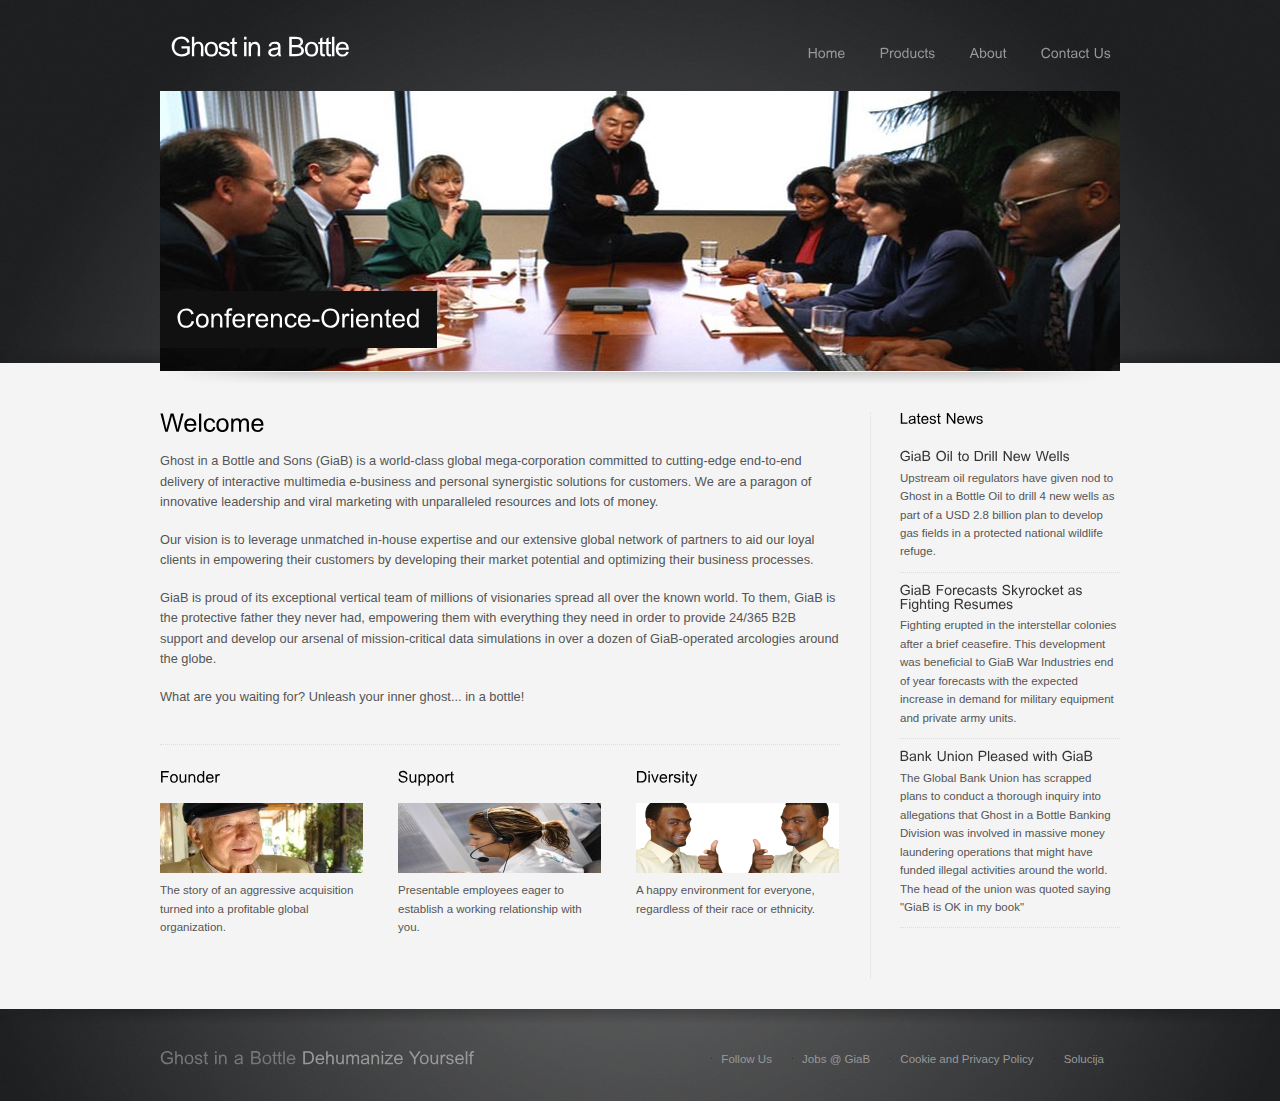
==== index.html @ a6d0d1fd "Initial import" ====
<html>
<head>
	<meta http-equiv="content-type" content="text/html;charset=utf-8" />
	<title>Ghost in a Bottle - Leading Industry Visionaries</title>
    <link rel="stylesheet" href="css/main.css" type="text/css" />
	<script type="text/javascript" src="js/jquery-1.4.1.min.js"></script>
	<script type="text/javascript" src="js/menu.js"></script>
	<script type="text/javascript" src="js/slideshow.js"></script>
	<script type="text/javascript" src="js/cufon-yui.js"></script>
	<script type="text/javascript" src="js/Arial.font.js"></script>
	<script type="text/javascript">
		Cufon.replace('h1,h2,h3,h4,h5,#menu,#copy,.blog-date');
	</script>
	<script type="text/javascript" src="js/fancyzoom.min.js"></script>
	<script type="text/javascript" charset="utf-8">
		$(document).ready(function() {
			$('div.photo a').fancyZoom({directory: 'images/zoom', scaleImg: true, closeOnClick: true});
		});
	</script>
    <script type="text/javascript">
        var _gaq = _gaq || [];
        _gaq.push(['_setAccount', 'UA-34212577-2']);
        _gaq.push(['_gat._anonymizeIp']);
        _gaq.push(['_trackPageview']);

        (function() {
            var ga = document.createElement('script'); ga.type = 'text/javascript'; ga.async = true;
            ga.src = ('https:' == document.location.protocol ? 'https://ssl' : 'http://www') + '.google-analytics.com/ga.js';
            var s = document.getElementsByTagName('script')[0]; s.parentNode.insertBefore(ga, s);
        })();
    </script>
</head>
<body>
	<div id="bg">
		<div class="wrap">
			
			<!-- logo -->
			<h1><a href="index.html">Ghost in a Bottle</a></h1>
			<!-- /logo -->
			
			<!-- menu -->
			<div id="mainmenu">
				<ul id="menu">
					<li><a class="current" href="index.html">Home</a></li>
					<li><a href="products.html">Products</a></li>
					<li><a href="about.html">About</a></li>
					<li><a href="contact.html">Contact Us</a></li>
				</ul>
			</div>
			<!-- /menu -->
			
			<!-- pitch -->
			<div id="pitch">
				<div id="slideshow">
					
					<!-- 1st frame -->
					<div class="active">
						<img src="images/pitch/meeting.jpg" alt="" />
						<div class="overlay transparent">
							<h2>Conference-Oriented</h2>
						</div>
					</div>
					<!-- /1st frame -->
					
					<!-- 2nd frame -->
					<div>
						<img src="images/pitch/globalteam.jpg" alt="" />
						<div class="overlay transparent">
							<h2>Outsourcing Innovation</h2>
						</div>
					</div>
					<!-- /2nd frame -->
					
					<!-- 3rd frame -->
					<div>
						<img src="images/pitch/icu.jpg" alt="" />
						<div class="overlay transparent">
							<h2>We See You</h2>
						</div>
					</div>
                    <!-- 4th frame -->
                    <div>
						<img src="images/pitch/countmoney.jpg" alt="" />
						<div class="overlay transparent">
							<h2>Our Vision</h2>
						</div>
					</div>
					<!-- 3rd frame -->
					
				</div>
			</div>
			<!-- /pitch -->
			
			<!-- main -->
			<div id="main">
				<div id="intro">
					<h2>Welcome</h2>
					<p>Ghost in a Bottle and Sons (GiaB) is a world-class global 
                    mega-corporation committed to cutting-edge end-to-end delivery 
                    of interactive multimedia e-business and personal synergistic
                    solutions for customers. We are a paragon of innovative leadership
                    and viral marketing with unparalleled resources and lots of money.
                    </p>
                    <p>
                    Our vision is to leverage unmatched in-house expertise and our
                    extensive global network of partners to aid our loyal clients in
                    empowering their customers by developing their market
                    potential and optimizing their business processes.
                    </p>
                    <p>
                    GiaB is proud of its exceptional vertical team of millions of
                    visionaries spread all over the known world. To them, GiaB is
                    the protective father they never had, empowering them with
                    everything they need in order to provide 24/365 B2B support and
                    develop our arsenal of mission-critical data simulations in
                    over a dozen of GiaB-operated arcologies around the globe.
                    </p>
                    <p>
                    What are you waiting for? Unleash your inner ghost... in a bottle!
                    </p>

				</div>
			
				<!-- bits -->
				<div id="bits">
					<div class="bit">
						<h4>Founder</h4>
						<div class="photo">
							<a href="#approach"><img src="images/pitch/grandpa.jpg" alt="Thumb" /></a>
						</div>
						<p>The story of an aggressive acquisition turned into a profitable global organization.</p>
						<div id="approach">
							<img src="images/pitch/grandpa.jpg" alt="Founder" />
                            <p class="popup_text">Psst. Yo. This here is a hidden message
                            left by the Military of Ghostbusters (MoG) and Mothers Against
                            GiaB Intl. (MAGI). Do not believe their filthy lies!
                            Stay tuned for more messages. Over and out.</p>
						</div>
					</div>
					<div class="bit">
						<h4>Support</h4>
						<div class="photo">
							<a href="#methods"><img src="images/pitch/support.jpg" alt="Thumb" /></a>
						</div>
						<p>Presentable employees eager to establish a working relationship with you.</p>
						<div id="methods">
							<img src="images/pitch/support.jpg" alt="Support" />
                            <p class="popup_text">MoG and MAGI managed to bypass GiaB's security systems.
                            We strive to bring you the truth no matter how ugly it may be. GiaB SUCKS.
                            Greedy corporations that destroy our planet are totally not cool. 
                            Over and out.</p>
						</div>
					</div>
					<div class="bit last">
						<h4>Diversity</h4>
						<div class="photo">
							<a href="#results"><img src="images/pitch/diversity.png" alt="Thumb" /></a>
						</div>
						<p>A happy environment for everyone, regardless of their race or ethnicity.</p>
						<div id="results">
							<img src="images/pitch/diversity.png" alt="Diversity" />
                            <p class="popup_text">This guy here is an Android. No one can be that
                            happy in a world run by corporations like GiaB. Well, he might alternatively
                            be a cyborg, or a genetically modified mutant. That'd explain why there are
                            two of them in the picture. Over and out.</p>
						</div>
					</div>
					<div class="clear"></div>
				</div>
				<!-- /bits -->
		
			</div>
			<!-- /main -->
			
			<!-- side -->
			<div id="side">
				<h4>Latest News</h4>
				
				<div class="news">
					<h5><a href="#">GiaB Oil to Drill New Wells</a></h5>
					<p>Upstream oil regulators have given nod to Ghost in a Bottle Oil 
                    to drill 4 new wells as part of a USD 2.8 billion plan to develop 
                    gas fields in a protected national wildlife refuge.</p>
				</div>
				
				<div class="news">
					<h5><a href="#">GiaB Forecasts Skyrocket as Fighting Resumes</a></h5>
					<p>Fighting erupted in the interstellar colonies after a brief ceasefire.
                    This development was beneficial to GiaB War Industries end of year forecasts
                    with the expected increase in demand for military equipment and private army
                    units.
                    </p>
				</div>
				
				<div class="news">
					<h5><a href="#">Bank Union Pleased with GiaB</a></h5>
					<p>The Global Bank Union has scrapped plans to conduct a thorough inquiry
                    into allegations that Ghost in a Bottle Banking Division was involved in
                    massive money laundering operations that might have funded illegal activities around
                    the world. The head of the union was quoted saying "GiaB is OK in my book"
                    </p>
				</div>

			</div>
			<!-- /side -->
		</div>
			
		<!-- footer -->
		<div id="footer">
			<div id="footerbg">
				<div class="wrap">
				
					<!-- footer links -->
					<p id="footer_menu">
						<a href="https://twitter.com/ghostinabottle" target="_blank">Follow Us</a>
						<a href="contact.html">Jobs @ GiaB</a>
						<a href="privacy.html">Cookie and Privacy Policy</a>
						<!-- credit link -->
						<a href="http://www.solucija.com" title="Free CSS Templates" target="_blank">Solucija</a>
					</p>
					<!-- /footer links -->
					
					<p id="copy">Ghost in a Bottle <span>Dehumanize Yourself</span></p>
					
					<div class="clear"></div>
				</div>
			</div>
		</div>
		<!-- /footer -->
		
	</div>
</body>
</html>
---- css/main.css ----
/*

	
	corporattica // free CSS template
	
	=================================
	
	Author: Luka Cvrk
	
	Solucija - Awesome web templates
	www.solucija.com
	
	---------------------------------

*/

@charset "utf-8";

/* reset */
*{
	margin:0;
	padding:0;
	outline:0;
}
img {
	border: 0; 
}
.clear { 
	clear: both; 
}
.line {
	clear: both;
	padding: 15px 0 0;
	margin: 0 0 25px;
	border-bottom: 1px solid #ddd;
}

body { 
	font: .8em Arial, Verdana, Tahoma, Sans-Serif; 
	background: #f4f4f4 url(../images/bgtile.jpg) repeat-x; 
	color: #555; 
}

/* typography and links */
a { 
	text-decoration: none;
	color: #333;
}

p  { 
	margin: 0 0 17px; 
	line-height: 1.6em; 
}

/* headings */
h1, h2, h3, h4, h5 {
	font-weight: normal;
}
h1 { 
	float: left; 
	font-size: 2.1em; 
	color: #fff;
	letter-spacing: -1.4px;	
	margin: 0 0 30px 0;
	padding: 34px 0 0 10px;
}
h1 a { 
	color: #fff; 
}
h2 { 
	margin: 0 0 15px; 
	font-size: 1.9em; 
	color: #000; 
}
h2.inner { 
	border-bottom: 1px solid #ddd; 
	margin: 0 0 25px; 
	padding: 0 0 10px; 
}
h3 { 
	margin: 0 0 7px;  
	font-size: 1.3em; 
	clear: both; 
	color: #000; 
	line-height: 1.3em; 
}
h4 { 
	margin: 0 0 10px; 
	font-size: 1.2em; 
	color: #000; 
}
h5 {
	font-size: 1em;
	color: #eee; 
	margin: 0 0 14px;
}

#bg { 
	background: url(../images/bg.jpg) no-repeat center top; 
}

/* content holder */
.wrap { 
	margin: 0 auto; 
	width: 960px;
}

/* menu */
#mainmenu { 
	float: right; 
	padding: 39px 0 0; 
}
#menu ul { 
	float: right; 
}
#menu li { 
	display: inline; 
	float: left; 
	margin: 0 0 0 18px; 
}
#menu li a { 
	display: block; 
	color: #999; 
	padding: 7px; 
	font-size: 1.1em; 
	border: 1px solid transparent; 
}
#menu a:hover, #menu li.current a { 
	border-color: #444;  
}
#menu li ul { 
	top: 98px;
	background: url(../images/dot.png); 
	padding: 3px;
	font-size: .92em; 
	position: absolute; 
	display: none; 
	z-index: 100; 	
}
#menu li ul li { 
	float: none; 
	display: inline; 
	margin: 0; 
	padding: 0; 
	clear: left;
}

#menu li ul li a { 
	color: #fff;
	margin: 4px; 
	white-space: nowrap;
	padding: 8px;	
}
#menu li ul li a:hover {
	background: #2C2D2F;
	border-color: #2C2D2F;
}

/* pitch slideshow */
#pitch { 
	clear: both; 
	height: 296px; 
	background: url(../images/shadow.png) no-repeat left bottom;
	margin: 0 0 25px;
}
#slideshow {
    position:relative;
    height: 310px;
}
#slideshow img {
	float: left;
}
#slideshow div {
    position: absolute;
    top: 0;
    left: 0;
    z-index: 8;
}
#slideshow div.active {
    z-index: 10;
}
#slideshow div.last-active {
    z-index: 9;
}

#zoom { 
	z-index: 11; 
}

/* pitch overlay */
.overlay {
	clear: both;
	float: left; 
	z-index: 100;
	position: relative; 
	margin: 200px 0 0; 
}
.overlay h2{ 
	color: white; 
	font-size: 2em;
	background: #111;
	padding: 16px;
	margin: 0;
	float: left;
}
.overlay p {
	clear: both;
	background: #fff;
	padding: 16px;
}

#slideshow:hover .arrow {
	background: url(../images/dot.png);
}

.arrow { 
	float: right;
	position: relative;
	width: 65px;
	height: 63px;
	margin: -180px 0 0;
	z-index: 100;
}

.arrow a { 
	float: left;
	background: url(../images/pitcharrow.gif) no-repeat center center; 
	width: 15px;
	height: 24px;
	padding: 19px 25px;
}


/* inner pitch */
#inner-pitch {
	clear: both;
}
#inner-pitch .overlay {
	margin: 0;
	width: 920px;
}

/* main content */
#main { 
	clear: left; 
	float: left; 
	width: 680px;
	border-right: 1px dotted #ddd;
	padding: 0 30px 0 0;
	margin: 0 0 30px;
}

#intro { 
	padding: 0 0 20px; 
	margin: 0 0 25px;
	border-bottom: 1px dotted #ddd; 
}

/* holder for page content */
#page { 
	
}
.justify { 
	text-align: justify; 
}

/* images align */
.left { 
	float: left; 
	margin: 0 15px 5px 0; 
}
.right { 
	float: right; 
	margin: 0 0 5px 15px; 
}

/* tables */
.table { 
	border-collapse: collapse;
	width: 100%;
	margin: 0 0 30px;	
}
.table td {
	padding: 10px;
	border-bottom: 1px solid #ddd;
}
.table thead td {
	font-weight: bold;
	border-bottom: 3px double #ddd;
	border-top: 1px solid #ddd;
	background: #fff;
}
.table .odd td { background: #fff; }

/* blog posts */
.blog-post  { 
	border-bottom: 1px solid #ddd; 
	margin: 0 0 30px; 
}
.blog-date { 
	float: left; 
	width: 40px; 
	text-align: right; 
	font-size: .9em; 
	padding: 4px 0 0;
}
.blog-date span { 
	font-size: 1.8em; 
}
.blog-body { 
	float: right; 
	width: 590px; 
	border-left: 1px solid #ddd;
	padding: 0 0 0 22px;
}

/* lists */
#page ul, #page ol { 
	margin: 0 0 25px 27px; 
}
#page li { 
	padding: 6px 0; 
	list-style: square; 
}

/* boxes */
.half, .third { 
	float: left; 
	width: 292px; 
	background: #fff; 
	padding: 15px; 
	margin: 0 30px 30px 0; 
}
.third {
	width: 175px;
}

.last { 
	margin-right: 0; 
}

/* home page bits */
#bits {
	clear: both;
	margin: 0 0 25px; 
}

.bit {
	float: left;
	width: 203px;
	padding: 0 35px 0 0;
}
.bit h4 {
	margin: 0 0 18px;
}
.bit img { margin: 0 0 8px; }

.bit p {
	font-size: .9em;
}
.bit.last { padding-right: 0; }
.more { margin: 0; }


/* sidebar */
#side { 
	float: right; 
	width: 220px; 
	font-size: .9em;
}
#side h4 {
	margin: 0 0 23px;
	font-size: 1.3em;
}

.news { 
	border-bottom: 1px dotted #ddd;
	margin: 0 0 11px;
 
}
.news h5 { 
	margin: 0 0 5px; 
	font-size: 1.2em;
}
.news p {
	margin: 0 0 11px;
}

#quote {
	margin: 0 0 30px;
	padding: 20px 0 0 0;
	font-size: .94em;
}

/* side menu */
.side-menu li { 
	list-style: none; 
	padding: 10px 4px; 
	border-bottom: 1px solid #ddd; 
}


/* forms */
fieldset {
	border: 0;
}
label { 
	display: block;
	color: #444;
	padding: 0 0 2px;
}
input.text, textarea.text {
	width: 250px;
	padding: 5px;
	border: 0;
	border: 1px solid #ddd;
	margin: 0 0 3px;
}
textarea.text  {
	width: 400px;
	height: 120px;
}
input.submit {
	color: #fff;
	padding: 7px 10px;
	border: 0;
	font-weight: bold;
	background: #777;
}
	

/* footer */
#footer { 
	clear: both; 
	color: #999; 
	background: url(../images/footertile.jpg) repeat-x;
	font-size: .9em;
}
#footerbg {
	padding: 35px 0 15px 0;
	background: url(../images/footer.jpg) no-repeat center top;
}
#footer p { 
	margin: 0 0 12px;
	padding: 6px 0;
}
#footer_menu {
	float: right;
	padding: 4px 0 0;
}
#footer a { 
	color: #999; 
	margin: 0 5px 0 0; 
	padding: 6px 10px;
	background: url(../images/dot.png) no-repeat left center; 
	border: 1px solid transparent;
}
#footer a:hover {
	border-color: #555;
}
#fleft {
	clear: both;
	padding: 25px 0 0;
	font-size: .94em;
}

#copy { 
	color: #777; font-size: 1.5em; 
}
#copy span { 
	color: #999; 
}

.popup_text {
    width: 207px;
}
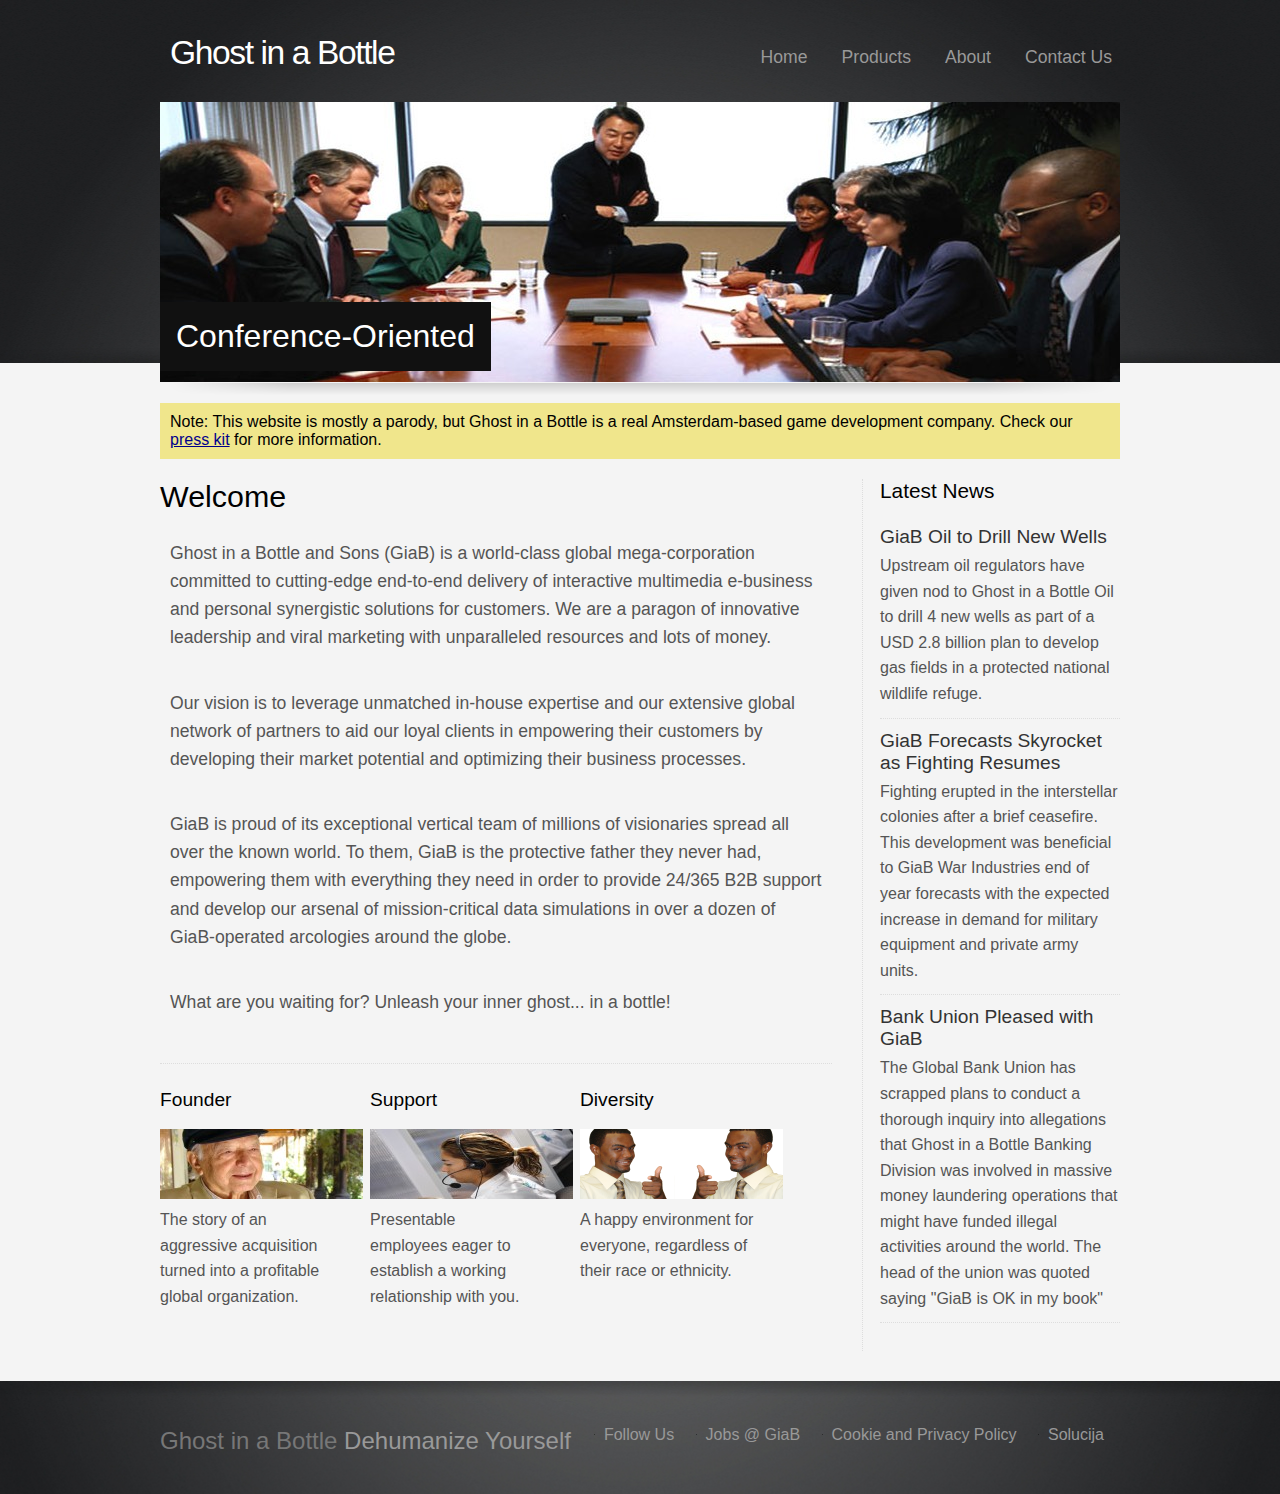
==== commit 9f60dab2: "Improve Mobile Experience and Add Parody Notice" ====
--- a/index.html
+++ b/index.html
@@ -2,15 +2,12 @@
 <head>
 	<meta http-equiv="content-type" content="text/html;charset=utf-8" />
 	<title>Ghost in a Bottle - Leading Industry Visionaries</title>
+    <meta content="width=device-width, initial-scale=1" name="viewport"/>
     <link rel="stylesheet" href="css/main.css" type="text/css" />
 	<script type="text/javascript" src="js/jquery-1.4.1.min.js"></script>
 	<script type="text/javascript" src="js/menu.js"></script>
 	<script type="text/javascript" src="js/slideshow.js"></script>
-	<script type="text/javascript" src="js/cufon-yui.js"></script>
 	<script type="text/javascript" src="js/Arial.font.js"></script>
-	<script type="text/javascript">
-		Cufon.replace('h1,h2,h3,h4,h5,#menu,#copy,.blog-date');
-	</script>
 	<script type="text/javascript" src="js/fancyzoom.min.js"></script>
 	<script type="text/javascript" charset="utf-8">
 		$(document).ready(function() {
@@ -33,7 +30,6 @@
 <body>
 	<div id="bg">
 		<div class="wrap">
-			
 			<!-- logo -->
 			<h1><a href="index.html">Ghost in a Bottle</a></h1>
 			<!-- /logo -->
@@ -90,7 +86,12 @@
 				</div>
 			</div>
 			<!-- /pitch -->
-			
+
+			<div id="notice">
+				Note: This website is mostly a parody, but Ghost in a Bottle is a real Amsterdam-based game development company.
+				Check our <a href="https://octopuscityblues.com/presskit/">press kit</a> for more information.
+			</div>
+
 			<!-- main -->
 			<div id="main">
 				<div id="intro">
--- a/css/main.css
+++ b/css/main.css
@@ -36,7 +36,7 @@
 }
 
 body { 
-	font: .8em Arial, Verdana, Tahoma, Sans-Serif; 
+	font: 1em Arial, Verdana, Tahoma, Sans-Serif; 
 	background: #f4f4f4 url(../images/bgtile.jpg) repeat-x; 
 	color: #555; 
 }
@@ -102,7 +102,7 @@
 /* content holder */
 .wrap { 
 	margin: 0 auto; 
-	width: 960px;
+	max-width: 960px;
 }
 
 /* menu */
@@ -132,7 +132,7 @@
 	top: 98px;
 	background: url(../images/dot.png); 
 	padding: 3px;
-	font-size: .92em; 
+	font-size: 1em; 
 	position: absolute; 
 	display: none; 
 	z-index: 100; 	
@@ -161,7 +161,7 @@
 	clear: both; 
 	height: 296px; 
 	background: url(../images/shadow.png) no-repeat left bottom;
-	margin: 0 0 25px;
+	margin: 0 0 5px;
 }
 #slideshow {
     position:relative;
@@ -169,6 +169,8 @@
 }
 #slideshow img {
 	float: left;
+	width: 100%;
+	height: 280px;
 }
 #slideshow div {
     position: absolute;
@@ -244,7 +246,7 @@
 #main { 
 	clear: left; 
 	float: left; 
-	width: 680px;
+	width: 70%;
 	border-right: 1px dotted #ddd;
 	padding: 0 30px 0 0;
 	margin: 0 0 30px;
@@ -256,10 +258,17 @@
 	border-bottom: 1px dotted #ddd; 
 }
 
+#intro p {
+	font-size: 1.1em;
+	padding: 10px;
+}
+
+#main p {
+	font-size: 1.1em;
+	padding: 10px;
+}
+
 /* holder for page content */
-#page { 
-	
-}
 .justify { 
 	text-align: justify; 
 }
@@ -301,7 +310,7 @@
 	float: left; 
 	width: 40px; 
 	text-align: right; 
-	font-size: .9em; 
+	font-size: 1em; 
 	padding: 4px 0 0;
 }
 .blog-date span { 
@@ -347,8 +356,10 @@
 
 .bit {
 	float: left;
-	width: 203px;
+	width: 200px;
 	padding: 0 35px 0 0;
+	margin-right: 10px;
+	box-sizing: border-box;
 }
 .bit h4 {
 	margin: 0 0 18px;
@@ -356,7 +367,11 @@
 .bit img { margin: 0 0 8px; }
 
 .bit p {
-	font-size: .9em;
+	font-size: 1em;
+}
+#main .bit p {
+	font-size: 1em;
+	padding: 0px;
 }
 .bit.last { padding-right: 0; }
 .more { margin: 0; }
@@ -365,9 +380,10 @@
 /* sidebar */
 #side { 
 	float: right; 
-	width: 220px; 
-	font-size: .9em;
-}
+	width: 25%; 
+	font-size: 1em;
+}
+
 #side h4 {
 	margin: 0 0 23px;
 	font-size: 1.3em;
@@ -389,7 +405,7 @@
 #quote {
 	margin: 0 0 30px;
 	padding: 20px 0 0 0;
-	font-size: .94em;
+	font-size: 1em;
 }
 
 /* side menu */
@@ -434,7 +450,7 @@
 	clear: both; 
 	color: #999; 
 	background: url(../images/footertile.jpg) repeat-x;
-	font-size: .9em;
+	font-size: 1em;
 }
 #footerbg {
 	padding: 35px 0 15px 0;
@@ -461,7 +477,7 @@
 #fleft {
 	clear: both;
 	padding: 25px 0 0;
-	font-size: .94em;
+	font-size: 1em;
 }
 
 #copy { 
@@ -473,4 +489,42 @@
 
 .popup_text {
     width: 207px;
+}
+
+#notice {
+	width: 100%;
+	background-color: khaki;
+	color: black;
+	font-size: 1em;
+	padding: 10px;
+	margin-bottom: 20px;
+	box-sizing: border-box;
+	width: 100%;
+}
+
+#notice a {
+	color: darkblue;
+	text-decoration: underline;
+}
+
+@media screen and (max-width: 860px) {
+	#side {
+		display: none;
+	}
+
+	#main { 
+		width: 100%;
+	}
+
+	.bit {
+		width: 100%;
+	}
+
+	.bit img {
+		width: 95%;
+	}
+
+	#main .bit p {
+		padding: 10px;
+	}
 }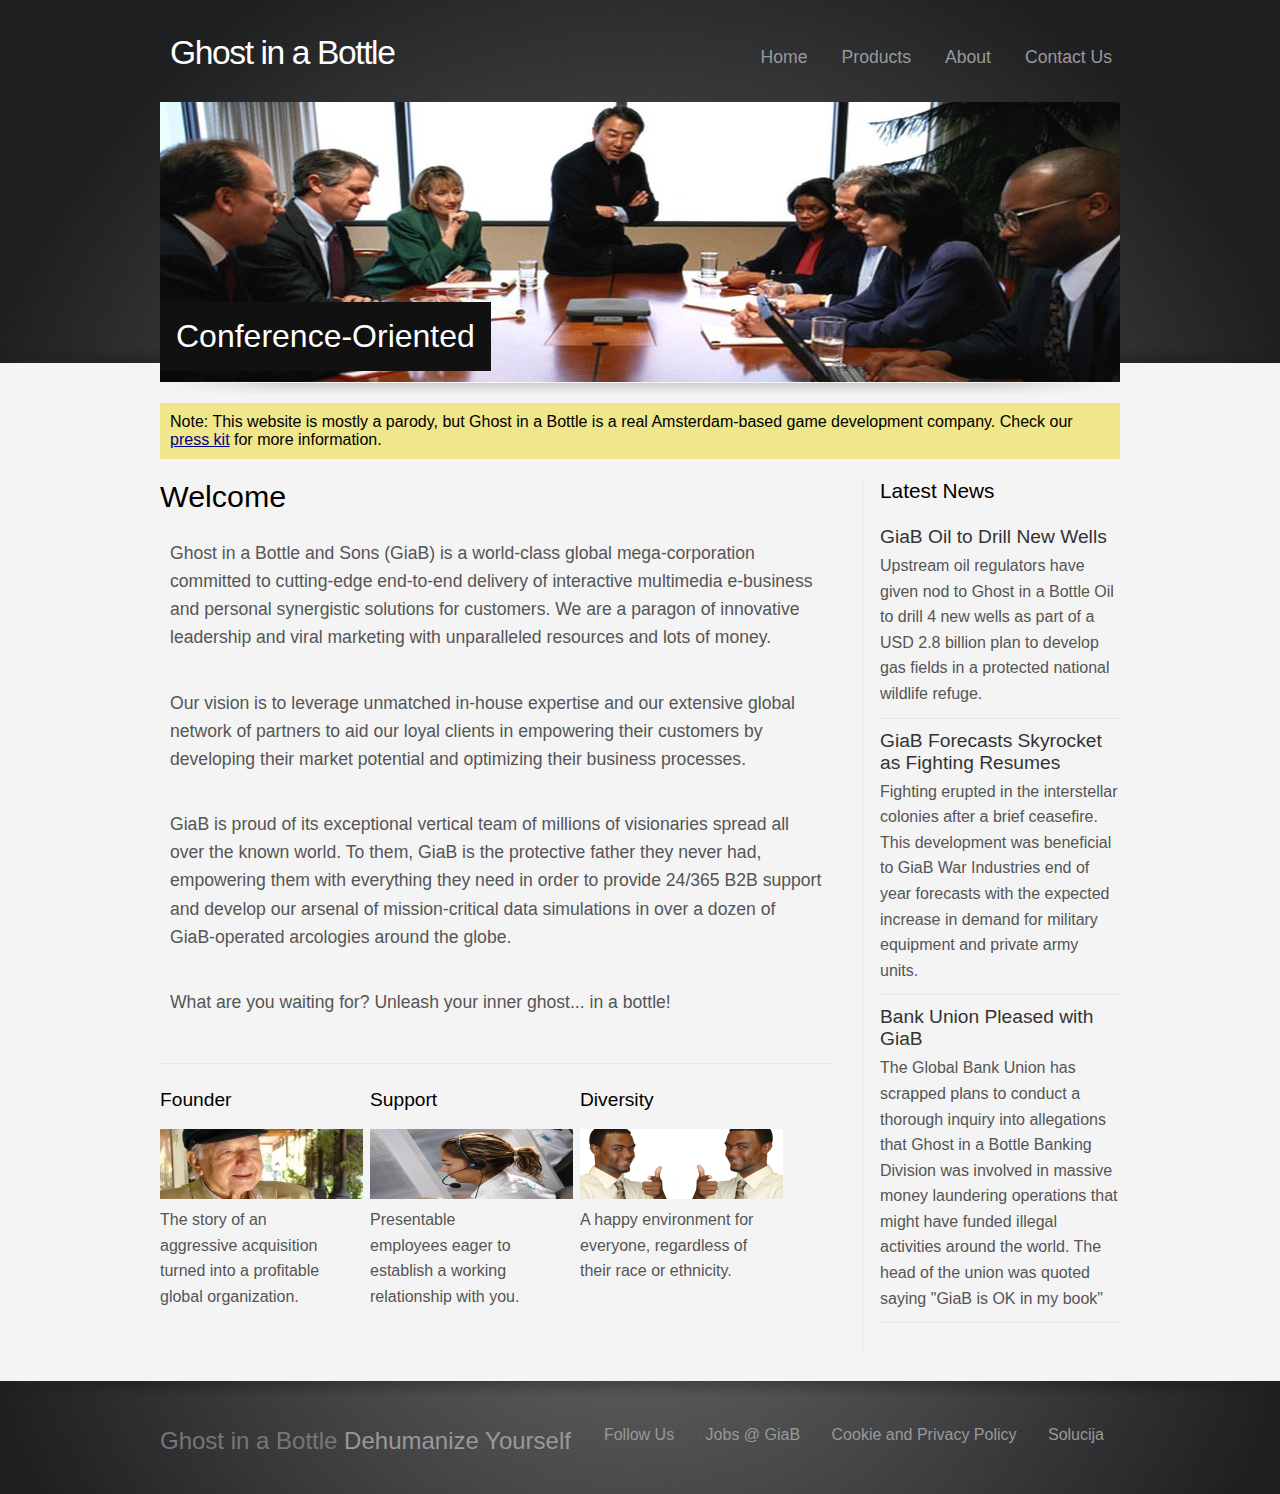
==== commit 059879d3: "More Search Console Improvements" ====
--- a/index.html
+++ b/index.html
@@ -1,19 +1,25 @@
 <html>
 <head>
-	<meta http-equiv="content-type" content="text/html;charset=utf-8" />
-	<title>Ghost in a Bottle - Leading Industry Visionaries</title>
+    <meta http-equiv="content-type" content="text/html;charset=utf-8" />
+    <title>Ghost in a Bottle - Leading Industry Visionaries</title>
+    <meta content="Ghost in a Bottle" property="og:site_name"/>
+    <meta content="Ghost in a Bottle is a game development studio working on Octopus City Blues." property="og:description"/>
+    <meta content="Ghost in a Bottle is a game development studio working on Octopus City Blues." name="description"/>
     <meta content="width=device-width, initial-scale=1" name="viewport"/>
-    <link rel="stylesheet" href="css/main.css" type="text/css" />
-	<script type="text/javascript" src="js/jquery-1.4.1.min.js"></script>
-	<script type="text/javascript" src="js/menu.js"></script>
-	<script type="text/javascript" src="js/slideshow.js"></script>
-	<script type="text/javascript" src="js/Arial.font.js"></script>
-	<script type="text/javascript" src="js/fancyzoom.min.js"></script>
-	<script type="text/javascript" charset="utf-8">
-		$(document).ready(function() {
-			$('div.photo a').fancyZoom({directory: 'images/zoom', scaleImg: true, closeOnClick: true});
-		});
-	</script>
+    <meta content="@ghostinabottle" name="twitter:site"/>
+    <meta content="@ghostinabottle" property="twitter:creator"/>
+    <meta content="Ghost in a Bottle" name="twitter:title"/>
+    <meta content="Ghost in a Bottle is a game development studio working on Octopus City Blues." name="twitter:description"/>
+    <meta content="https://ghostinabottle.com" name="twitter:url"/>
+    <link rel="stylesheet" href="css/main.min.css"/>
+    <script type="text/javascript" src="js/jquery-1.4.1.min.js"></script>
+    <script type="text/javascript" src="js/menu.js"></script>
+    <script type="text/javascript" src="js/fancyzoom.min.js"></script>
+    <script type="text/javascript" charset="utf-8">
+        $(document).ready(function() {
+            $('div.photo a').fancyZoom({directory: 'images/zoom', scaleImg: true, closeOnClick: true});
+        });
+    </script>
     <script type="text/javascript">
         var _gaq = _gaq || [];
         _gaq.push(['_setAccount', 'UA-34212577-2']);
@@ -28,75 +34,75 @@
     </script>
 </head>
 <body>
-	<div id="bg">
-		<div class="wrap">
-			<!-- logo -->
-			<h1><a href="index.html">Ghost in a Bottle</a></h1>
-			<!-- /logo -->
-			
-			<!-- menu -->
-			<div id="mainmenu">
-				<ul id="menu">
-					<li><a class="current" href="index.html">Home</a></li>
-					<li><a href="products.html">Products</a></li>
-					<li><a href="about.html">About</a></li>
-					<li><a href="contact.html">Contact Us</a></li>
-				</ul>
-			</div>
-			<!-- /menu -->
-			
-			<!-- pitch -->
-			<div id="pitch">
-				<div id="slideshow">
-					
-					<!-- 1st frame -->
-					<div class="active">
-						<img src="images/pitch/meeting.jpg" alt="" />
-						<div class="overlay transparent">
-							<h2>Conference-Oriented</h2>
-						</div>
-					</div>
-					<!-- /1st frame -->
-					
-					<!-- 2nd frame -->
-					<div>
-						<img src="images/pitch/globalteam.jpg" alt="" />
-						<div class="overlay transparent">
-							<h2>Outsourcing Innovation</h2>
-						</div>
-					</div>
-					<!-- /2nd frame -->
-					
-					<!-- 3rd frame -->
-					<div>
-						<img src="images/pitch/icu.jpg" alt="" />
-						<div class="overlay transparent">
-							<h2>We See You</h2>
-						</div>
-					</div>
+    <div id="bg">
+        <div class="wrap">
+            <!-- logo -->
+            <h1><a href="/">Ghost in a Bottle</a></h1>
+            <!-- /logo -->
+            
+            <!-- menu -->
+            <div id="mainmenu">
+                <ul id="menu">
+                    <li><a class="current" href="/">Home</a></li>
+                    <li><a href="products.html">Products</a></li>
+                    <li><a href="about.html">About</a></li>
+                    <li><a href="contact.html">Contact Us</a></li>
+                </ul>
+            </div>
+            <!-- /menu -->
+            
+            <!-- pitch -->
+            <div id="pitch">
+                <div id="slideshow">
+                    
+                    <!-- 1st frame -->
+                    <div class="active">
+                        <img src="images/pitch/meeting.jpg" alt="" />
+                        <div class="overlay transparent">
+                            <h2>Conference-Oriented</h2>
+                        </div>
+                    </div>
+                    <!-- /1st frame -->
+                    
+                    <!-- 2nd frame -->
+                    <div>
+                        <img src="images/pitch/globalteam.jpg" alt="" />
+                        <div class="overlay transparent">
+                            <h2>Outsourcing Innovation</h2>
+                        </div>
+                    </div>
+                    <!-- /2nd frame -->
+                    
+                    <!-- 3rd frame -->
+                    <div>
+                        <img src="images/pitch/icu.jpg" alt="" />
+                        <div class="overlay transparent">
+                            <h2>We See You</h2>
+                        </div>
+                    </div>
                     <!-- 4th frame -->
                     <div>
-						<img src="images/pitch/countmoney.jpg" alt="" />
-						<div class="overlay transparent">
-							<h2>Our Vision</h2>
-						</div>
-					</div>
-					<!-- 3rd frame -->
-					
-				</div>
-			</div>
-			<!-- /pitch -->
-
-			<div id="notice">
-				Note: This website is mostly a parody, but Ghost in a Bottle is a real Amsterdam-based game development company.
-				Check our <a href="https://octopuscityblues.com/presskit/">press kit</a> for more information.
-			</div>
-
-			<!-- main -->
-			<div id="main">
-				<div id="intro">
-					<h2>Welcome</h2>
-					<p>Ghost in a Bottle and Sons (GiaB) is a world-class global 
+                        <img src="images/pitch/countmoney.jpg" alt="" />
+                        <div class="overlay transparent">
+                            <h2>Our Vision</h2>
+                        </div>
+                    </div>
+                    <!-- 3rd frame -->
+                    
+                </div>
+            </div>
+            <!-- /pitch -->
+
+            <div id="notice">
+                Note: This website is mostly a parody, but Ghost in a Bottle is a real Amsterdam-based game development company.
+                Check our <a href="https://octopuscityblues.com/presskit/">press kit</a> for more information.
+            </div>
+
+            <!-- main -->
+            <div id="main">
+                <div id="intro">
+                    <h2>Welcome</h2>
+                    <p>Ghost in a Bottle and Sons (GiaB) is a world-class global 
                     mega-corporation committed to cutting-edge end-to-end delivery 
                     of interactive multimedia e-business and personal synergistic
                     solutions for customers. We are a paragon of innovative leadership
@@ -120,115 +126,115 @@
                     What are you waiting for? Unleash your inner ghost... in a bottle!
                     </p>
 
-				</div>
-			
-				<!-- bits -->
-				<div id="bits">
-					<div class="bit">
-						<h4>Founder</h4>
-						<div class="photo">
-							<a href="#approach"><img src="images/pitch/grandpa.jpg" alt="Thumb" /></a>
-						</div>
-						<p>The story of an aggressive acquisition turned into a profitable global organization.</p>
-						<div id="approach">
-							<img src="images/pitch/grandpa.jpg" alt="Founder" />
+                </div>
+            
+                <!-- bits -->
+                <div id="bits">
+                    <div class="bit">
+                        <h4>Founder</h4>
+                        <div class="photo">
+                            <a href="#approach"><img src="images/pitch/grandpa.jpg" alt="Thumb" /></a>
+                        </div>
+                        <p>The story of an aggressive acquisition turned into a profitable global organization.</p>
+                        <div id="approach">
+                            <img src="images/pitch/grandpa.jpg" alt="Founder" />
                             <p class="popup_text">Psst. Yo. This here is a hidden message
                             left by the Military of Ghostbusters (MoG) and Mothers Against
                             GiaB Intl. (MAGI). Do not believe their filthy lies!
                             Stay tuned for more messages. Over and out.</p>
-						</div>
-					</div>
-					<div class="bit">
-						<h4>Support</h4>
-						<div class="photo">
-							<a href="#methods"><img src="images/pitch/support.jpg" alt="Thumb" /></a>
-						</div>
-						<p>Presentable employees eager to establish a working relationship with you.</p>
-						<div id="methods">
-							<img src="images/pitch/support.jpg" alt="Support" />
+                        </div>
+                    </div>
+                    <div class="bit">
+                        <h4>Support</h4>
+                        <div class="photo">
+                            <a href="#methods"><img src="images/pitch/support.jpg" alt="Thumb" /></a>
+                        </div>
+                        <p>Presentable employees eager to establish a working relationship with you.</p>
+                        <div id="methods">
+                            <img src="images/pitch/support.jpg" alt="Support" />
                             <p class="popup_text">MoG and MAGI managed to bypass GiaB's security systems.
                             We strive to bring you the truth no matter how ugly it may be. GiaB SUCKS.
                             Greedy corporations that destroy our planet are totally not cool. 
                             Over and out.</p>
-						</div>
-					</div>
-					<div class="bit last">
-						<h4>Diversity</h4>
-						<div class="photo">
-							<a href="#results"><img src="images/pitch/diversity.png" alt="Thumb" /></a>
-						</div>
-						<p>A happy environment for everyone, regardless of their race or ethnicity.</p>
-						<div id="results">
-							<img src="images/pitch/diversity.png" alt="Diversity" />
+                        </div>
+                    </div>
+                    <div class="bit last">
+                        <h4>Diversity</h4>
+                        <div class="photo">
+                            <a href="#results"><img src="images/pitch/diversity.png" alt="Thumb" /></a>
+                        </div>
+                        <p>A happy environment for everyone, regardless of their race or ethnicity.</p>
+                        <div id="results">
+                            <img src="images/pitch/diversity.png" alt="Diversity" />
                             <p class="popup_text">This guy here is an Android. No one can be that
                             happy in a world run by corporations like GiaB. Well, he might alternatively
                             be a cyborg, or a genetically modified mutant. That'd explain why there are
                             two of them in the picture. Over and out.</p>
-						</div>
-					</div>
-					<div class="clear"></div>
-				</div>
-				<!-- /bits -->
-		
-			</div>
-			<!-- /main -->
-			
-			<!-- side -->
-			<div id="side">
-				<h4>Latest News</h4>
-				
-				<div class="news">
-					<h5><a href="#">GiaB Oil to Drill New Wells</a></h5>
-					<p>Upstream oil regulators have given nod to Ghost in a Bottle Oil 
+                        </div>
+                    </div>
+                    <div class="clear"></div>
+                </div>
+                <!-- /bits -->
+        
+            </div>
+            <!-- /main -->
+            
+            <!-- side -->
+            <div id="side">
+                <h4>Latest News</h4>
+                
+                <div class="news">
+                    <h5><a href="#">GiaB Oil to Drill New Wells</a></h5>
+                    <p>Upstream oil regulators have given nod to Ghost in a Bottle Oil 
                     to drill 4 new wells as part of a USD 2.8 billion plan to develop 
                     gas fields in a protected national wildlife refuge.</p>
-				</div>
-				
-				<div class="news">
-					<h5><a href="#">GiaB Forecasts Skyrocket as Fighting Resumes</a></h5>
-					<p>Fighting erupted in the interstellar colonies after a brief ceasefire.
+                </div>
+                
+                <div class="news">
+                    <h5><a href="#">GiaB Forecasts Skyrocket as Fighting Resumes</a></h5>
+                    <p>Fighting erupted in the interstellar colonies after a brief ceasefire.
                     This development was beneficial to GiaB War Industries end of year forecasts
                     with the expected increase in demand for military equipment and private army
                     units.
                     </p>
-				</div>
-				
-				<div class="news">
-					<h5><a href="#">Bank Union Pleased with GiaB</a></h5>
-					<p>The Global Bank Union has scrapped plans to conduct a thorough inquiry
+                </div>
+                
+                <div class="news">
+                    <h5><a href="#">Bank Union Pleased with GiaB</a></h5>
+                    <p>The Global Bank Union has scrapped plans to conduct a thorough inquiry
                     into allegations that Ghost in a Bottle Banking Division was involved in
                     massive money laundering operations that might have funded illegal activities around
                     the world. The head of the union was quoted saying "GiaB is OK in my book"
                     </p>
-				</div>
-
-			</div>
-			<!-- /side -->
-		</div>
-			
-		<!-- footer -->
-		<div id="footer">
-			<div id="footerbg">
-				<div class="wrap">
-				
-					<!-- footer links -->
-					<p id="footer_menu">
-						<a href="https://twitter.com/ghostinabottle" target="_blank">Follow Us</a>
-						<a href="contact.html">Jobs @ GiaB</a>
-						<a href="privacy.html">Cookie and Privacy Policy</a>
-						<!-- credit link -->
-						<a href="http://www.solucija.com" title="Free CSS Templates" target="_blank">Solucija</a>
-					</p>
-					<!-- /footer links -->
-					
-					<p id="copy">Ghost in a Bottle <span>Dehumanize Yourself</span></p>
-					
-					<div class="clear"></div>
-				</div>
-			</div>
-		</div>
-		<!-- /footer -->
-		
-	</div>
+                </div>
+
+            </div>
+            <!-- /side -->
+        </div>
+            
+        <!-- footer -->
+        <div id="footer">
+            <div id="footerbg">
+                <div class="wrap">
+                
+                    <!-- footer links -->
+                    <p id="footer_menu">
+                        <a href="https://twitter.com/ghostinabottle" target="_blank">Follow Us</a>
+                        <a href="contact.html">Jobs @ GiaB</a>
+                        <a href="privacy.html">Cookie and Privacy Policy</a>
+                        <!-- credit link -->
+                        <a href="http://www.solucija.com" title="Free CSS Templates" target="_blank">Solucija</a>
+                    </p>
+                    <!-- /footer links -->
+                    
+                    <p id="copy">Ghost in a Bottle <span>Dehumanize Yourself</span></p>
+                    
+                    <div class="clear"></div>
+                </div>
+            </div>
+        </div>
+        <!-- /footer -->
+        
+    </div>
 </body>
 </html>--- a/css/main.min.css
+++ b/css/main.min.css
@@ -0,0 +1 @@
+@charset "utf-8";*{margin:0;padding:0;outline:0}img{border:0}.clear{clear:both}.line{clear:both;padding:15px 0 0;margin:0 0 25px;border-bottom:1px solid #ddd}body{font:1em Arial,Verdana,Tahoma,Sans-Serif;background:#f4f4f4 url(../images/bgtile.jpg) repeat-x;color:#555}a{text-decoration:none;color:#333}p{margin:0 0 17px;line-height:1.6em}h1,h2,h3,h4,h5{font-weight:400}h1{float:left;font-size:2.1em;color:#fff;letter-spacing:-1.4px;margin:0 0 30px 0;padding:34px 0 0 10px}h1 a{color:#fff}h2{margin:0 0 15px;font-size:1.9em;color:#000}h2.inner{border-bottom:1px solid #ddd;margin:0 0 25px;padding:0 0 10px}h3{margin:0 0 7px;font-size:1.3em;clear:both;color:#000;line-height:1.3em}h4{margin:0 0 10px;font-size:1.2em;color:#000}h5{font-size:1em;color:#eee;margin:0 0 14px}#bg{background:url(../images/bg.jpg) no-repeat center top}.wrap{margin:0 auto;max-width:960px}#mainmenu{float:right;padding:39px 0 0}#menu ul{float:right}#menu li{display:inline;float:left;margin:0 0 0 18px}#menu li a{display:block;color:#999;padding:7px;font-size:1.1em;border:1px solid transparent}#menu a:hover,#menu li.current a{border-color:#444}#menu li ul{top:98px;background:url(../images/dot.png);padding:3px;font-size:1em;position:absolute;display:none;z-index:100}#menu li ul li{float:none;display:inline;margin:0;padding:0;clear:left}#menu li ul li a{color:#fff;margin:4px;white-space:nowrap;padding:8px}#menu li ul li a:hover{background:#2c2d2f;border-color:#2c2d2f}#pitch{clear:both;height:296px;background:url(../images/shadow.png) no-repeat left bottom;margin:0 0 5px}#slideshow{position:relative;height:310px}#slideshow img{float:left;width:100%;height:280px}#slideshow div{position:absolute;top:0;left:0;z-index:8}#slideshow div.active{z-index:10}#slideshow div.last-active{z-index:9}#zoom{z-index:11}.overlay{clear:both;float:left;z-index:100;position:relative;margin:200px 0 0}.overlay h2{color:#fff;font-size:2em;background:#111;padding:16px;margin:0;float:left}.overlay p{clear:both;background:#fff;padding:16px}#slideshow:hover .arrow{background:url(../images/dot.png)}.arrow{float:right;position:relative;width:65px;height:63px;margin:-180px 0 0;z-index:100}.arrow a{float:left;background:url(../images/pitcharrow.gif) no-repeat center center;width:15px;height:24px;padding:19px 25px}#inner-pitch{clear:both}#inner-pitch .overlay{margin:0;width:920px}#main{clear:left;float:left;width:70%;border-right:1px dotted #ddd;padding:0 30px 0 0;margin:0 0 30px}#intro{padding:0 0 20px;margin:0 0 25px;border-bottom:1px dotted #ddd}#intro p{font-size:1.1em;padding:10px}#main p{font-size:1.1em;padding:10px}.justify{text-align:justify}.left{float:left;margin:0 15px 5px 0}.right{float:right;margin:0 0 5px 15px}.table{border-collapse:collapse;width:100%;margin:0 0 30px}.table td{padding:10px;border-bottom:1px solid #ddd}.table thead td{font-weight:700;border-bottom:3px double #ddd;border-top:1px solid #ddd;background:#fff}.table .odd td{background:#fff}.blog-post{border-bottom:1px solid #ddd;margin:0 0 30px}.blog-date{float:left;width:40px;text-align:right;font-size:1em;padding:4px 0 0}.blog-date span{font-size:1.8em}.blog-body{float:right;width:590px;border-left:1px solid #ddd;padding:0 0 0 22px}#page ol,#page ul{margin:0 0 25px 27px}#page li{padding:6px 0;list-style:square}.half,.third{float:left;width:292px;background:#fff;padding:15px;margin:0 30px 30px 0}.third{width:175px}.last{margin-right:0}#bits{clear:both;margin:0 0 25px}.bit{float:left;width:200px;padding:0 35px 0 0;margin-right:10px;box-sizing:border-box}.bit h4{margin:0 0 18px}.bit img{margin:0 0 8px}.bit p{font-size:1em}#main .bit p{font-size:1em;padding:0}.bit.last{padding-right:0}.more{margin:0}#side{float:right;width:25%;font-size:1em}#side h4{margin:0 0 23px;font-size:1.3em}.news{border-bottom:1px dotted #ddd;margin:0 0 11px}.news h5{margin:0 0 5px;font-size:1.2em}.news p{margin:0 0 11px}#quote{margin:0 0 30px;padding:20px 0 0 0;font-size:1em}.side-menu li{list-style:none;padding:10px 4px;border-bottom:1px solid #ddd}fieldset{border:0}label{display:block;color:#444;padding:0 0 2px}input.text,textarea.text{width:250px;padding:5px;border:0;border:1px solid #ddd;margin:0 0 3px}textarea.text{width:400px;height:120px}input.submit{color:#fff;padding:7px 10px;border:0;font-weight:700;background:#777}#footer{clear:both;color:#999;background:url(../images/footertile.jpg) repeat-x;font-size:1em}#footerbg{padding:35px 0 15px 0;background:url(../images/footer.jpg) no-repeat center top}#footer p{margin:0 0 12px;padding:6px 0}#footer_menu{float:right;padding:4px 0 0}#footer a{color:#999;margin:0 5px 0 0;padding:6px 10px;background:url(../images/dot.png) no-repeat left center;border:1px solid transparent}#footer a:hover{border-color:#555}#fleft{clear:both;padding:25px 0 0;font-size:1em}#copy{color:#777;font-size:1.5em}#copy span{color:#999}.popup_text{width:207px}#notice{width:100%;background-color:khaki;color:#000;font-size:1em;padding:10px;margin-bottom:20px;box-sizing:border-box}#notice a{color:#00008b;text-decoration:underline}@media screen and (max-width:860px){#side{display:none}#main{width:100%;box-sizing:border-box}.bit{width:100%}.bit img{width:95%}#main .bit p{padding:10px}}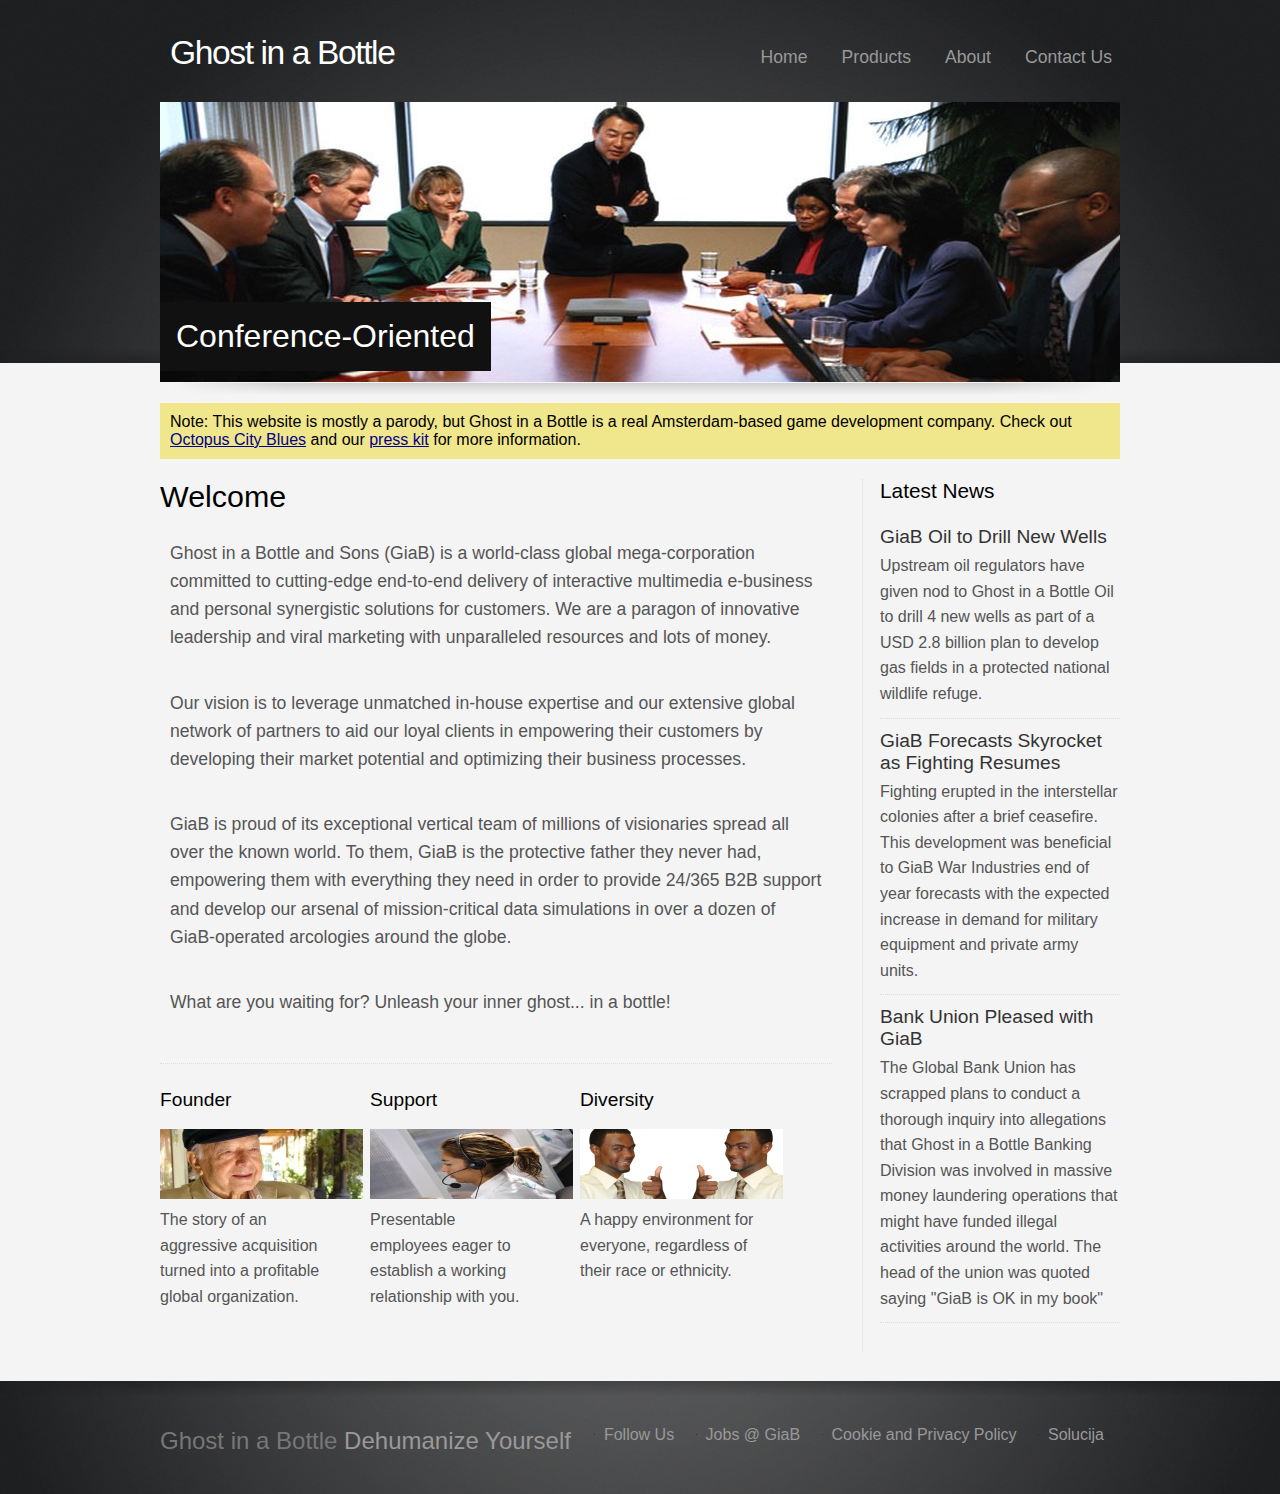
==== commit 51dcf9f0: "Open links in a new tab" ====
--- a/index.html
+++ b/index.html
@@ -95,7 +95,7 @@
 
             <div id="notice">
                 Note: This website is mostly a parody, but Ghost in a Bottle is a real Amsterdam-based game development company.
-                Check our <a href="https://octopuscityblues.com/presskit/">press kit</a> for more information.
+                Check out <a href="https://octopuscityblues.com" target="_blank">Octopus City Blues</a> and our <a href="https://octopuscityblues.com/presskit/" target="_blank">press kit</a> for more information.
             </div>
 
             <!-- main -->
